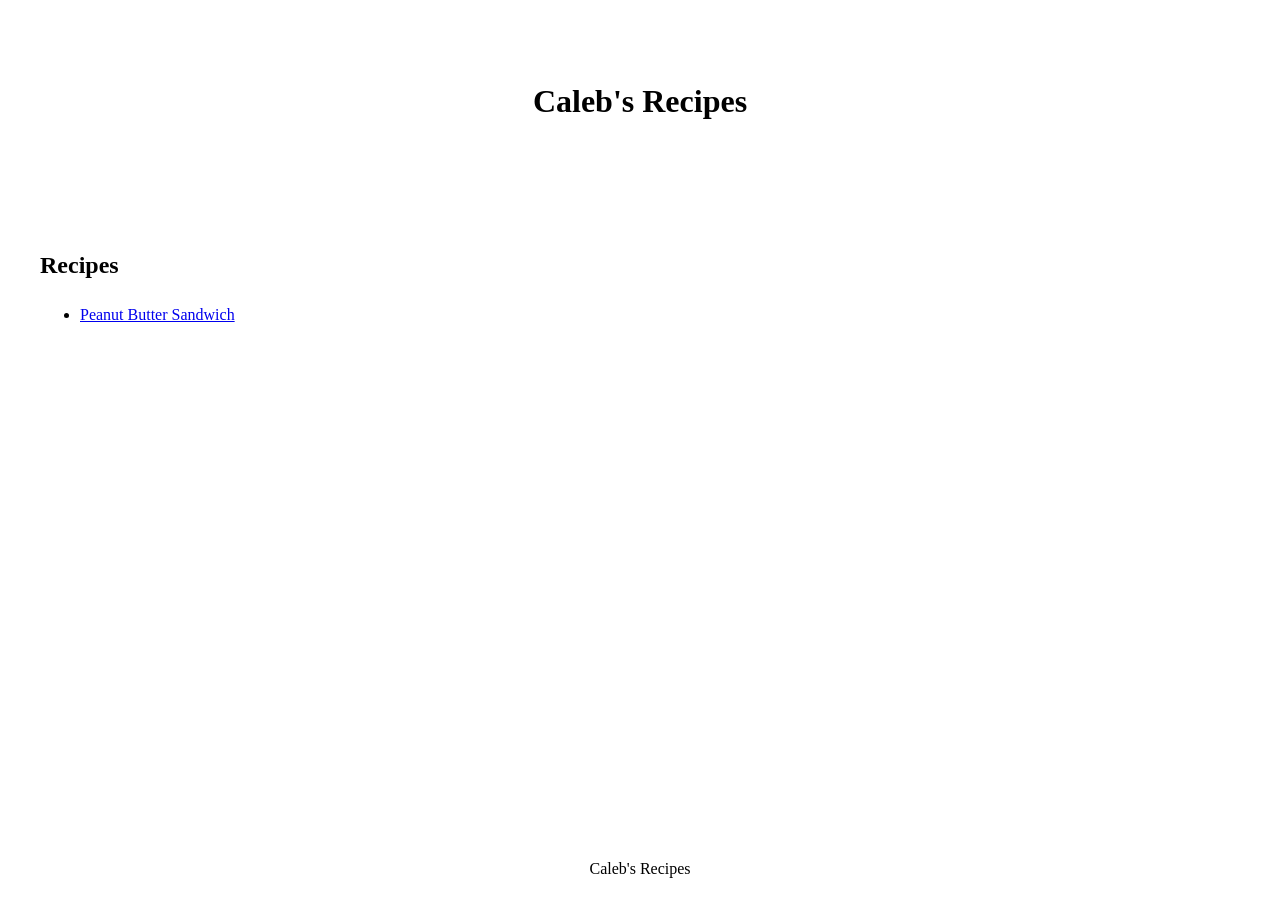
==== index.html @ d6145195 "Rename recipe page" ====
<!DOCTYPE html>
<html lang="en">

<head>
    <meta charset="UTF-8">
    <meta name="viewport" content="width=device-width, initial-scale=1.0">
    <title>Caleb's Recipes</title>
    <link rel="stylesheet" href="styles.css">
</head>

<body>
    <header>
        <h1>Caleb's Recipes</h1>
    </header>
    <main>
        <section class="recipe-list">
            <h2>Recipes</h2>

            <ul>
                <li>
                    <a href="peanut-butter-sandwich.html">Peanut Butter Sandwich</a>
                </li>
            </ul>
        </section>
    </main>
    <footer>
        <p>Caleb's Recipes</p>
    </footer>
</body>

</html>
---- styles.css ----
body {
    font-size: 16px;
    line-height: 1.5;
}

header {
    text-align: center;
    padding: 48px;
}

.intro {
    overflow: auto;
}

.image,
.description {
    float: left;
    width: 50%;
    box-sizing: border-box;
    padding: 32px;
}

.image {
    text-align: center;
}

.image img {
    max-width: 100%;
    height: auto;
}

.recipe-info {
    text-align: center;
    padding: 26px;
}

.recipe-content {
    overflow: auto;
}

.ingredients,
.instructions {
    float: left;
    width: 50%;
    box-sizing: border-box;
    padding: 32px;
}

.recipe-list {
    padding: 32px;
}

main {
    min-height: 70vh;
}

footer {
    text-align: center;
    padding: 16px;
}

@media screen and (max-width: 600px) {

    .image,
    .description {
        float: none;
        width: 100%;
    }

    .ingredients,
    .instructions {
        float: none;
        width: 100%;
    }

}
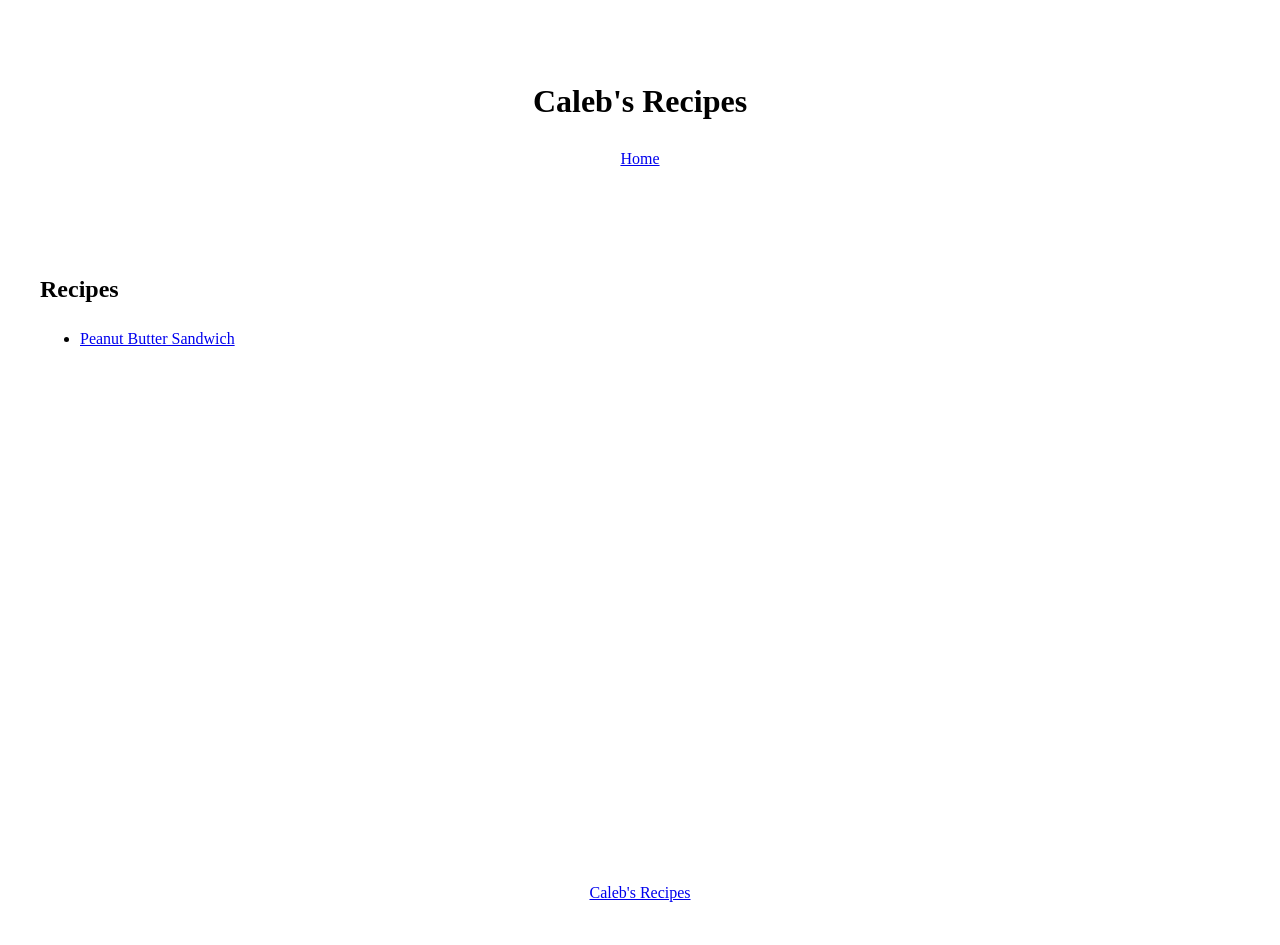
==== commit 9d2beff2: "Add navigation" ====
--- a/index.html
+++ b/index.html
@@ -11,6 +11,9 @@
 <body>
     <header>
         <h1>Caleb's Recipes</h1>
+        <nav>
+            <a href="index.html">Home</a>
+        </nav>
     </header>
     <main>
         <section class="recipe-list">
@@ -24,7 +27,7 @@
         </section>
     </main>
     <footer>
-        <p>Caleb's Recipes</p>
+        <p><a href="index.html">Caleb's Recipes</a></p>
     </footer>
 </body>
 
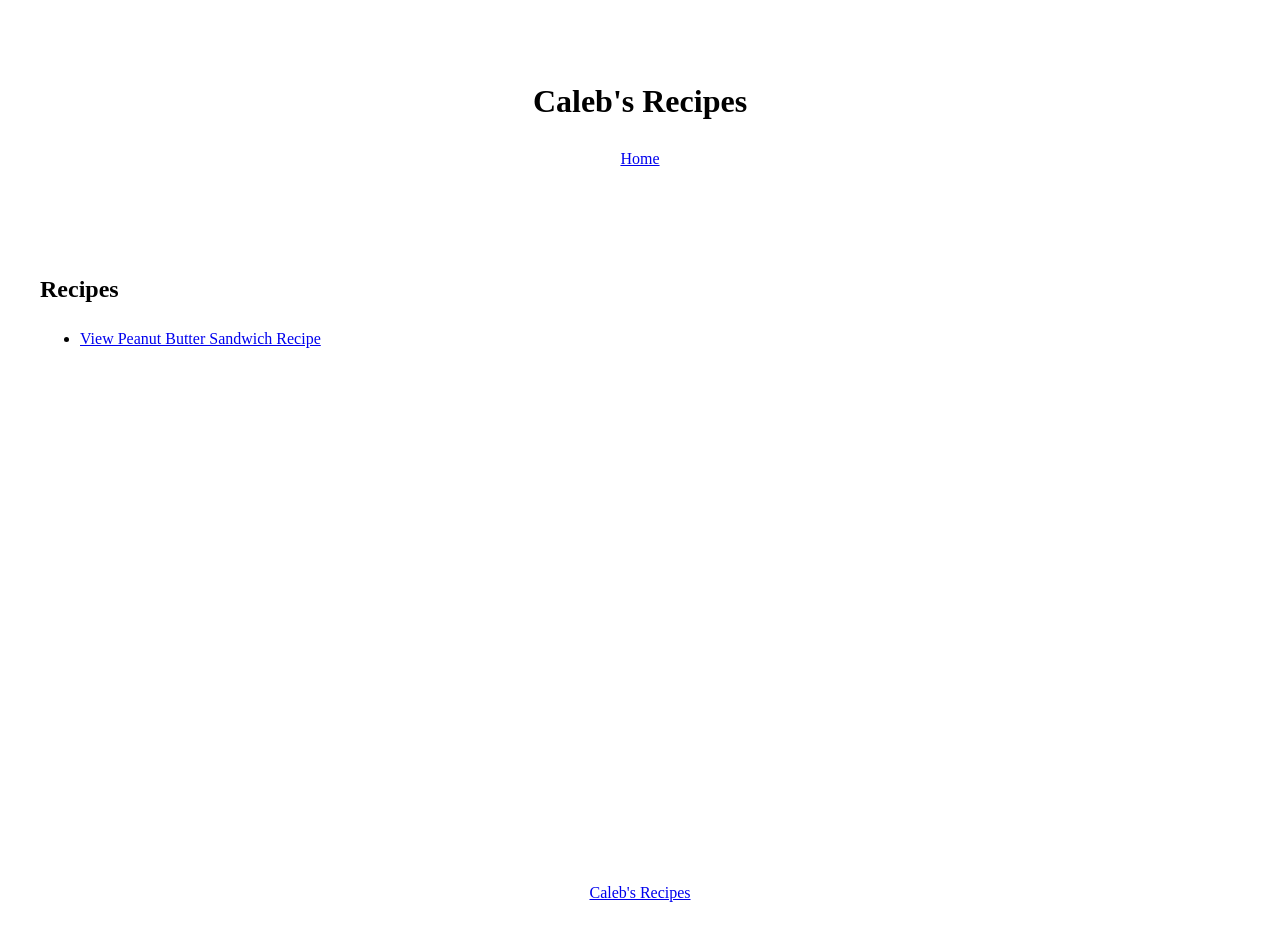
==== commit ee101751: "Add calls to action" ====
--- a/index.html
+++ b/index.html
@@ -21,7 +21,7 @@
 
             <ul>
                 <li>
-                    <a href="peanut-butter-sandwich.html">Peanut Butter Sandwich</a>
+                    <a href="peanut-butter-sandwich.html">View Peanut Butter Sandwich Recipe</a>
                 </li>
             </ul>
         </section>
--- a/styles.css
+++ b/styles.css
@@ -50,6 +50,10 @@
     padding: 32px;
 }
 
+.call-to-action {
+    padding: 32px;
+}
+
 main {
     min-height: 70vh;
 }
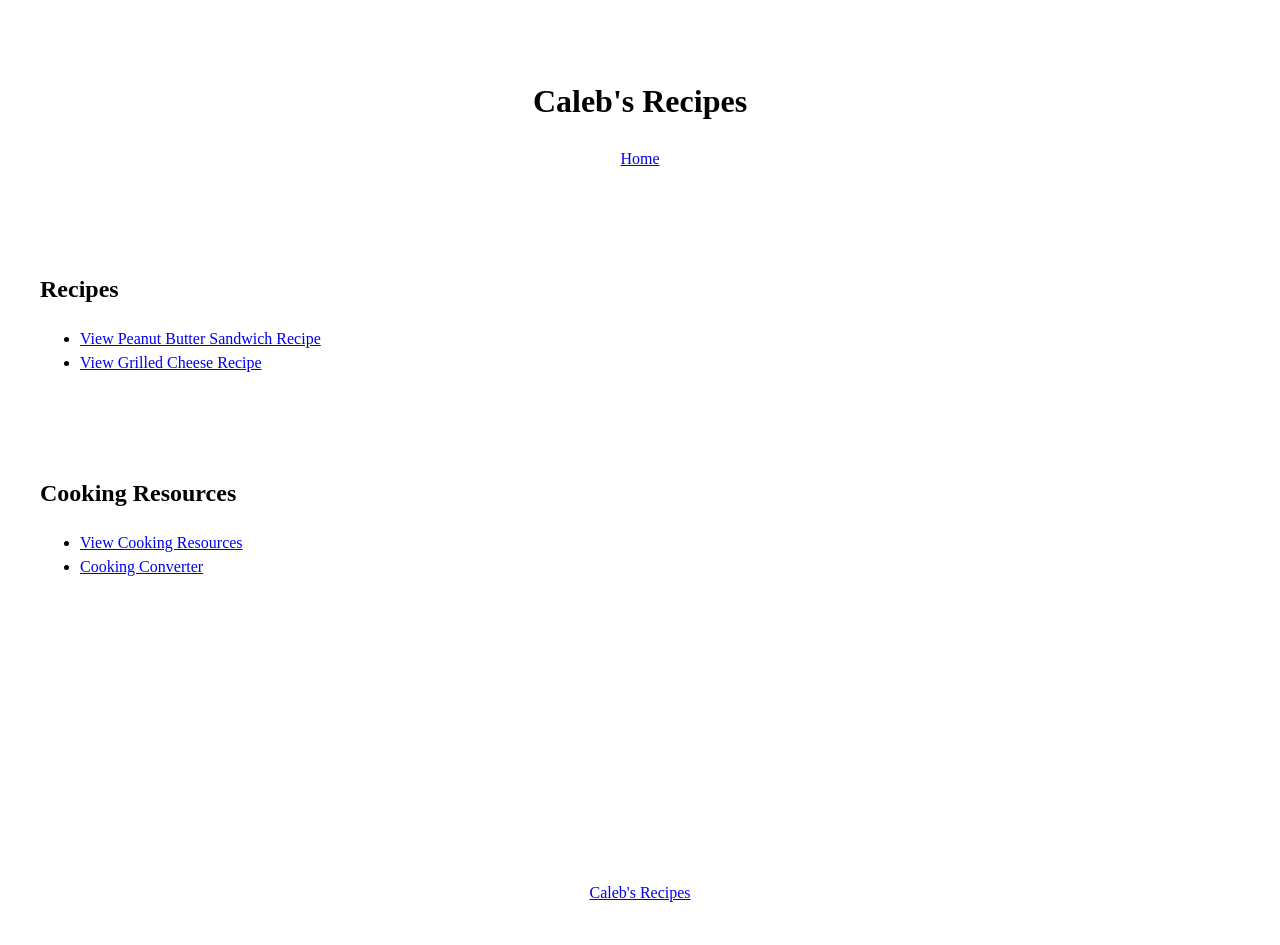
==== commit 2db5fb47: "Update homepage with new links Added links for another recipe, cooking resources, and measurement co" ====
--- a/index.html
+++ b/index.html
@@ -4,6 +4,7 @@
 <head>
     <meta charset="UTF-8">
     <meta name="viewport" content="width=device-width, initial-scale=1.0">
+    <meta name="description" content="Simple recipes and cooking resources.">
     <title>Caleb's Recipes</title>
     <link rel="stylesheet" href="styles.css">
 </head>
@@ -15,20 +16,43 @@
             <a href="index.html">Home</a>
         </nav>
     </header>
+
     <main>
         <section class="recipe-list">
             <h2>Recipes</h2>
 
             <ul>
                 <li>
-                    <a href="peanut-butter-sandwich.html">View Peanut Butter Sandwich Recipe</a>
+                    <a href="peanut-butter-sandwich.html">
+                        View Peanut Butter Sandwich Recipe
+                    </a>
+                </li>
+                <li>
+                    <a href="grilled-cheese.html">
+                        View Grilled Cheese Recipe
+                    </a>
+                </li>
+            </ul>
+        </section>
+
+        <section class="recipe-list">
+            <h2>Cooking Resources</h2>
+
+            <ul>
+                <li>
+                    <a href="resources.html">View Cooking Resources</a>
+                </li>
+                <li>
+                    <a href="converter.html">Cooking Converter</a>
                 </li>
             </ul>
         </section>
     </main>
+
     <footer>
         <p><a href="index.html">Caleb's Recipes</a></p>
     </footer>
+
 </body>
 
 </html>
--- a/styles.css
+++ b/styles.css
@@ -50,6 +50,17 @@
     padding: 32px;
 }
 
+.resources-content {
+    overflow: auto;
+}
+
+.resource-section {
+    float: left;
+    width: 33.33%;
+    box-sizing: border-box;
+    padding: 32px;
+}
+
 .call-to-action {
     padding: 32px;
 }
@@ -77,4 +88,14 @@
         width: 100%;
     }
 
+    .resource-section {
+        float: none;
+        width: 100%;
+    }
+
+    nav a {
+        display: inline-block;
+        padding: 15px;
+    }
+
 }
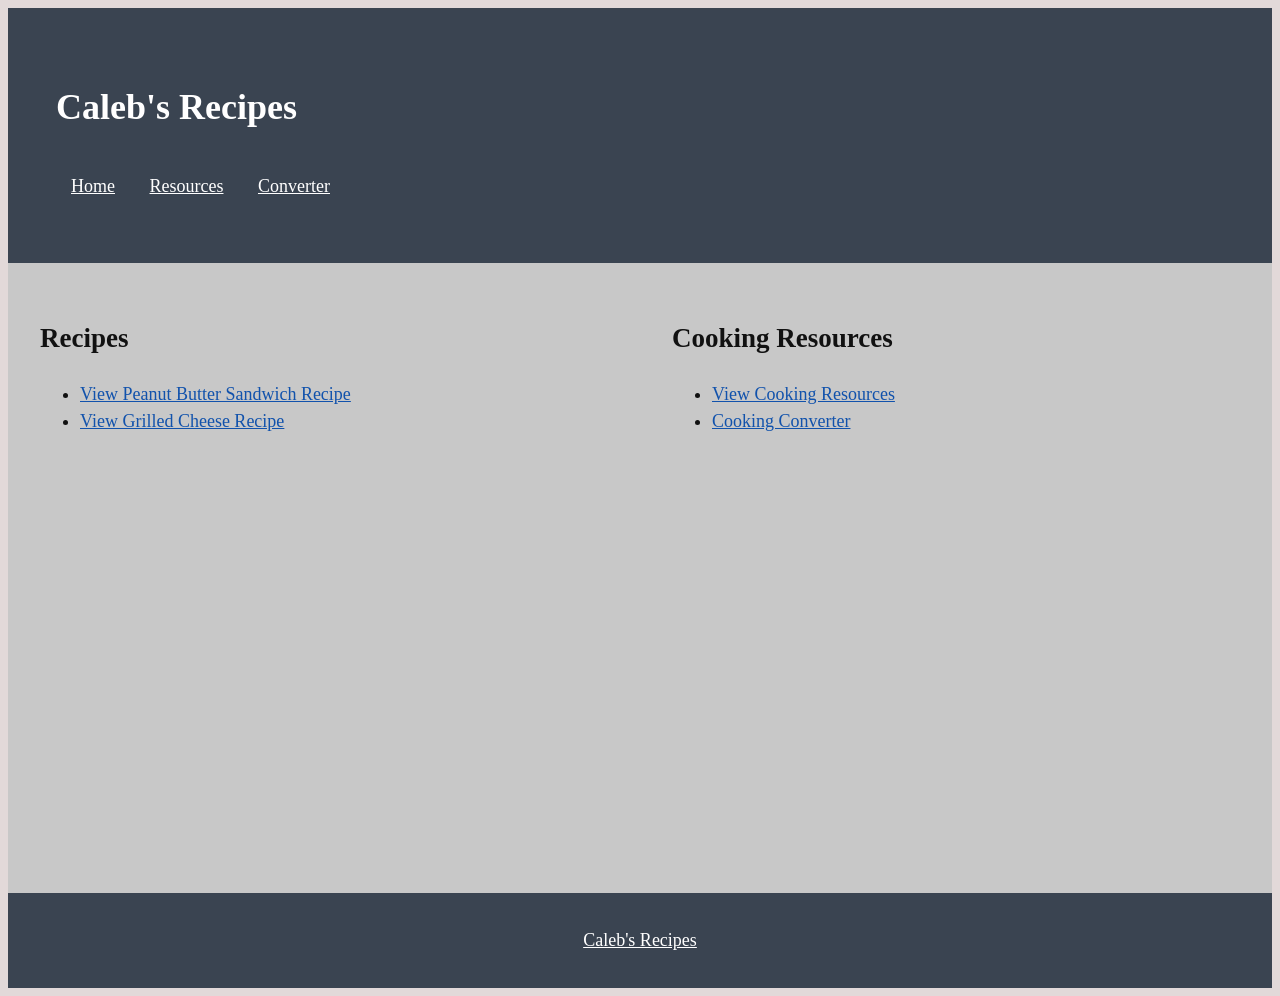
==== commit a177030a: "Update navigation bar" ====
--- a/index.html
+++ b/index.html
@@ -14,39 +14,43 @@
         <h1>Caleb's Recipes</h1>
         <nav>
             <a href="index.html">Home</a>
+            <a href="resources.html">Resources</a>
+            <a href="converter.html">Converter</a>
         </nav>
     </header>
 
     <main>
-        <section class="recipe-list">
-            <h2>Recipes</h2>
+        <div class="home-content">
+            <section class="recipe-list">
+                <h2>Recipes</h2>
 
-            <ul>
-                <li>
-                    <a href="peanut-butter-sandwich.html">
-                        View Peanut Butter Sandwich Recipe
-                    </a>
-                </li>
-                <li>
-                    <a href="grilled-cheese.html">
-                        View Grilled Cheese Recipe
-                    </a>
-                </li>
-            </ul>
-        </section>
+                <ul>
+                    <li>
+                        <a href="peanut-butter-sandwich.html">
+                            View Peanut Butter Sandwich Recipe
+                        </a>
+                    </li>
+                    <li>
+                        <a href="grilled-cheese.html">
+                            View Grilled Cheese Recipe
+                        </a>
+                    </li>
+                </ul>
+            </section>
 
-        <section class="recipe-list">
-            <h2>Cooking Resources</h2>
+            <section class="recipe-list">
+                <h2>Cooking Resources</h2>
 
-            <ul>
-                <li>
-                    <a href="resources.html">View Cooking Resources</a>
-                </li>
-                <li>
-                    <a href="converter.html">Cooking Converter</a>
-                </li>
-            </ul>
-        </section>
+                <ul>
+                    <li>
+                        <a href="resources.html">View Cooking Resources</a>
+                    </li>
+                    <li>
+                        <a href="converter.html">Cooking Converter</a>
+                    </li>
+                </ul>
+            </section>
+        </div>
     </main>
 
     <footer>
--- a/styles.css
+++ b/styles.css
@@ -1,19 +1,37 @@
 body {
-    font-size: 16px;
+    font-size: 18px;
     line-height: 1.5;
+    background-color: #e2d9d9;
+    color: #111111;
 }
 
 header {
-    text-align: center;
     padding: 48px;
+    background-color: #3a4451;
+    color: white;
 }
 
-.intro {
+header a {
+    color: white;
+}
+
+nav a {
+    display: inline-block;
+    padding: 15px;
+}
+
+.intro,
+.home-content,
+.recipe-content,
+.resources-content {
     overflow: auto;
 }
 
 .image,
-.description {
+.description,
+.recipe-list,
+.ingredients,
+.instructions {
     float: left;
     width: 50%;
     box-sizing: border-box;
@@ -34,31 +52,61 @@
     padding: 26px;
 }
 
-.recipe-content {
-    overflow: auto;
-}
-
-.ingredients,
-.instructions {
-    float: left;
-    width: 50%;
-    box-sizing: border-box;
-    padding: 32px;
-}
-
-.recipe-list {
-    padding: 32px;
-}
-
-.resources-content {
-    overflow: auto;
-}
-
 .resource-section {
     float: left;
     width: 33.33%;
     box-sizing: border-box;
     padding: 32px;
+}
+
+.converter-content {
+    padding: 32px;
+}
+
+#converter-form {
+    width: 100%;
+}
+
+#converter-form > label {
+    display: block;
+}
+
+#amount {
+    width: 100%;
+    box-sizing: border-box;
+    margin-bottom: 16px;
+    border: 1px solid #0c0c0c;
+}
+
+.unit-options {
+    box-sizing: border-box;
+    margin: 0 0 16px 0;
+    border: 1px solid #0c0c0c;
+}
+
+.unit-options label {
+    display: block;
+}
+
+#converter-form button {
+    margin-top: 8px;
+    background-color: #3a4451;
+    color: white;
+    border: 1px solid #0c0c0c;
+    padding: 10px 16px;
+}
+
+table {
+    width: 100%;
+    border-collapse: collapse;
+    margin-top: 16px;
+}
+
+th,
+td {
+    border: 1px solid #0c0c0c;
+    padding: 8px;
+    text-align: left;
 }
 
 .call-to-action {
@@ -67,35 +115,39 @@
 
 main {
     min-height: 70vh;
+    background-color: rgb(200, 200, 200);
+}
+
+a {
+    color: #1152ac;
+}
+
+a:focus,
+button:focus,
+input:focus {
+    outline: 4px solid #be2e2e;
+    outline-offset: 2px;
 }
 
 footer {
     text-align: center;
     padding: 16px;
+    background-color: #3a4451;
+    color: white;
+}
+
+footer a {
+    color: white;
 }
 
 @media screen and (max-width: 600px) {
-
     .image,
-    .description {
-        float: none;
-        width: 100%;
-    }
-
+    .description,
+    .recipe-list,
     .ingredients,
-    .instructions {
-        float: none;
-        width: 100%;
-    }
-
+    .instructions,
     .resource-section {
         float: none;
         width: 100%;
     }
-
-    nav a {
-        display: inline-block;
-        padding: 15px;
-    }
-
 }
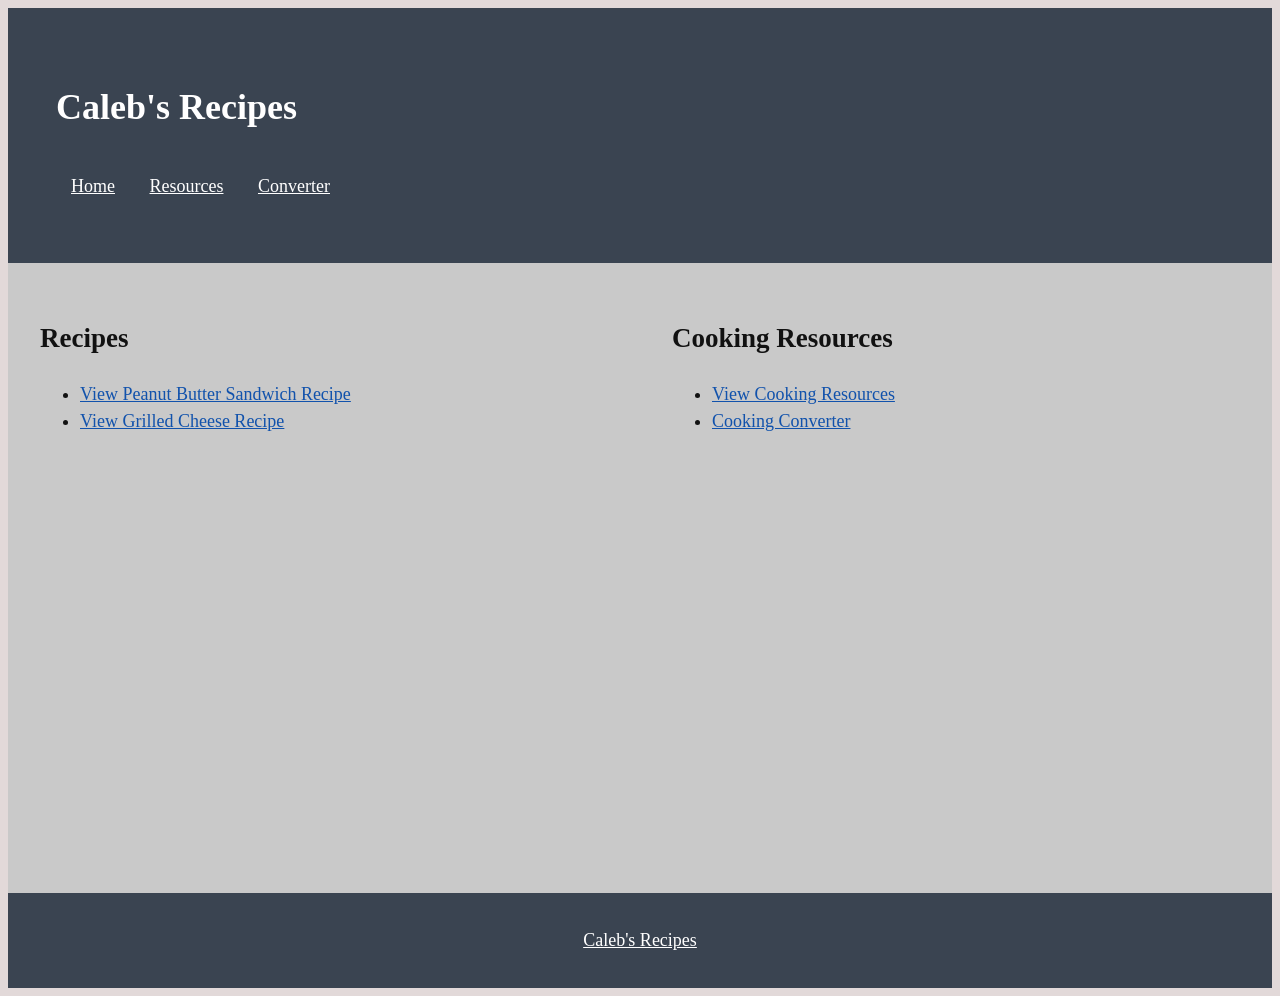
==== commit 38d25d53: "Add photo credits MDN Web Docs suggested using figure and figcaption for the photo \captions and cre" ====
--- a/index.html
+++ b/index.html
@@ -31,7 +31,7 @@
                         </a>
                     </li>
                     <li>
-                        <a href="grilled-cheese.html">
+                        <a href="grilled-cheese-sandwich.html">
                             View Grilled Cheese Recipe
                         </a>
                     </li>
--- a/styles.css
+++ b/styles.css
@@ -45,6 +45,10 @@
 .image img {
     max-width: 100%;
     height: auto;
+}
+
+figcaption {
+    font-size: 12px;
 }
 
 .recipe-info {
@@ -115,7 +119,7 @@
 
 main {
     min-height: 70vh;
-    background-color: rgb(200, 200, 200);
+    background-color: #c9c9c9;
 }
 
 a {
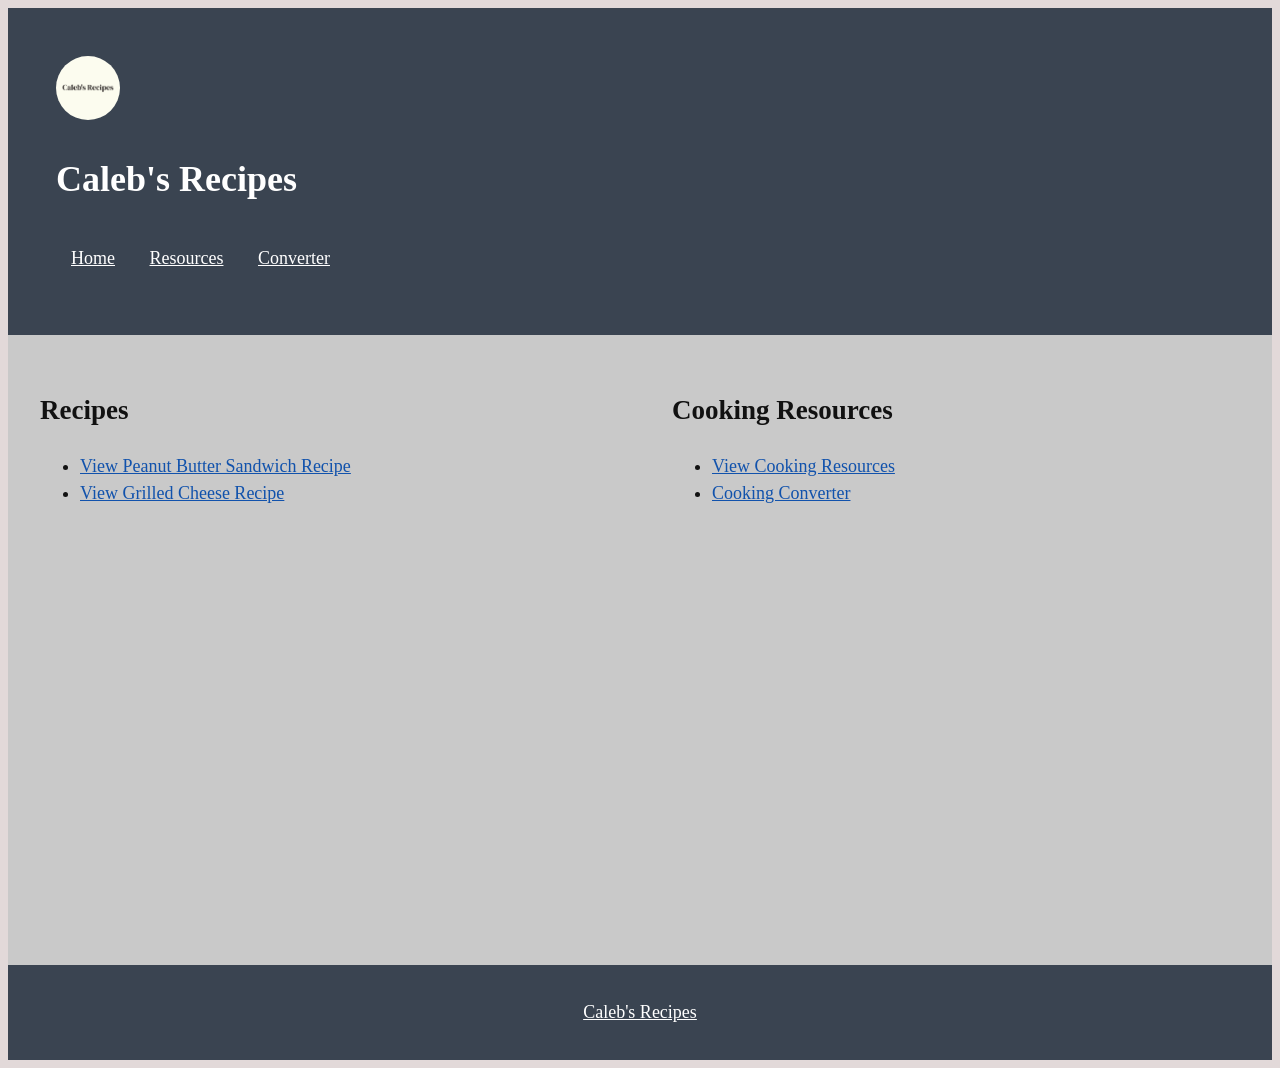
==== commit 76abc4c0: "Add logo" ====
--- a/index.html
+++ b/index.html
@@ -11,6 +11,7 @@
 
 <body>
     <header>
+        <img class="logo" src="./images/logo.png" alt="">
         <h1>Caleb's Recipes</h1>
         <nav>
             <a href="index.html">Home</a>
--- a/styles.css
+++ b/styles.css
@@ -13,6 +13,12 @@
 
 header a {
     color: white;
+}
+
+.logo {
+    width: 64px;
+    height: auto;
+    border-radius: 50%;
 }
 
 nav a {
